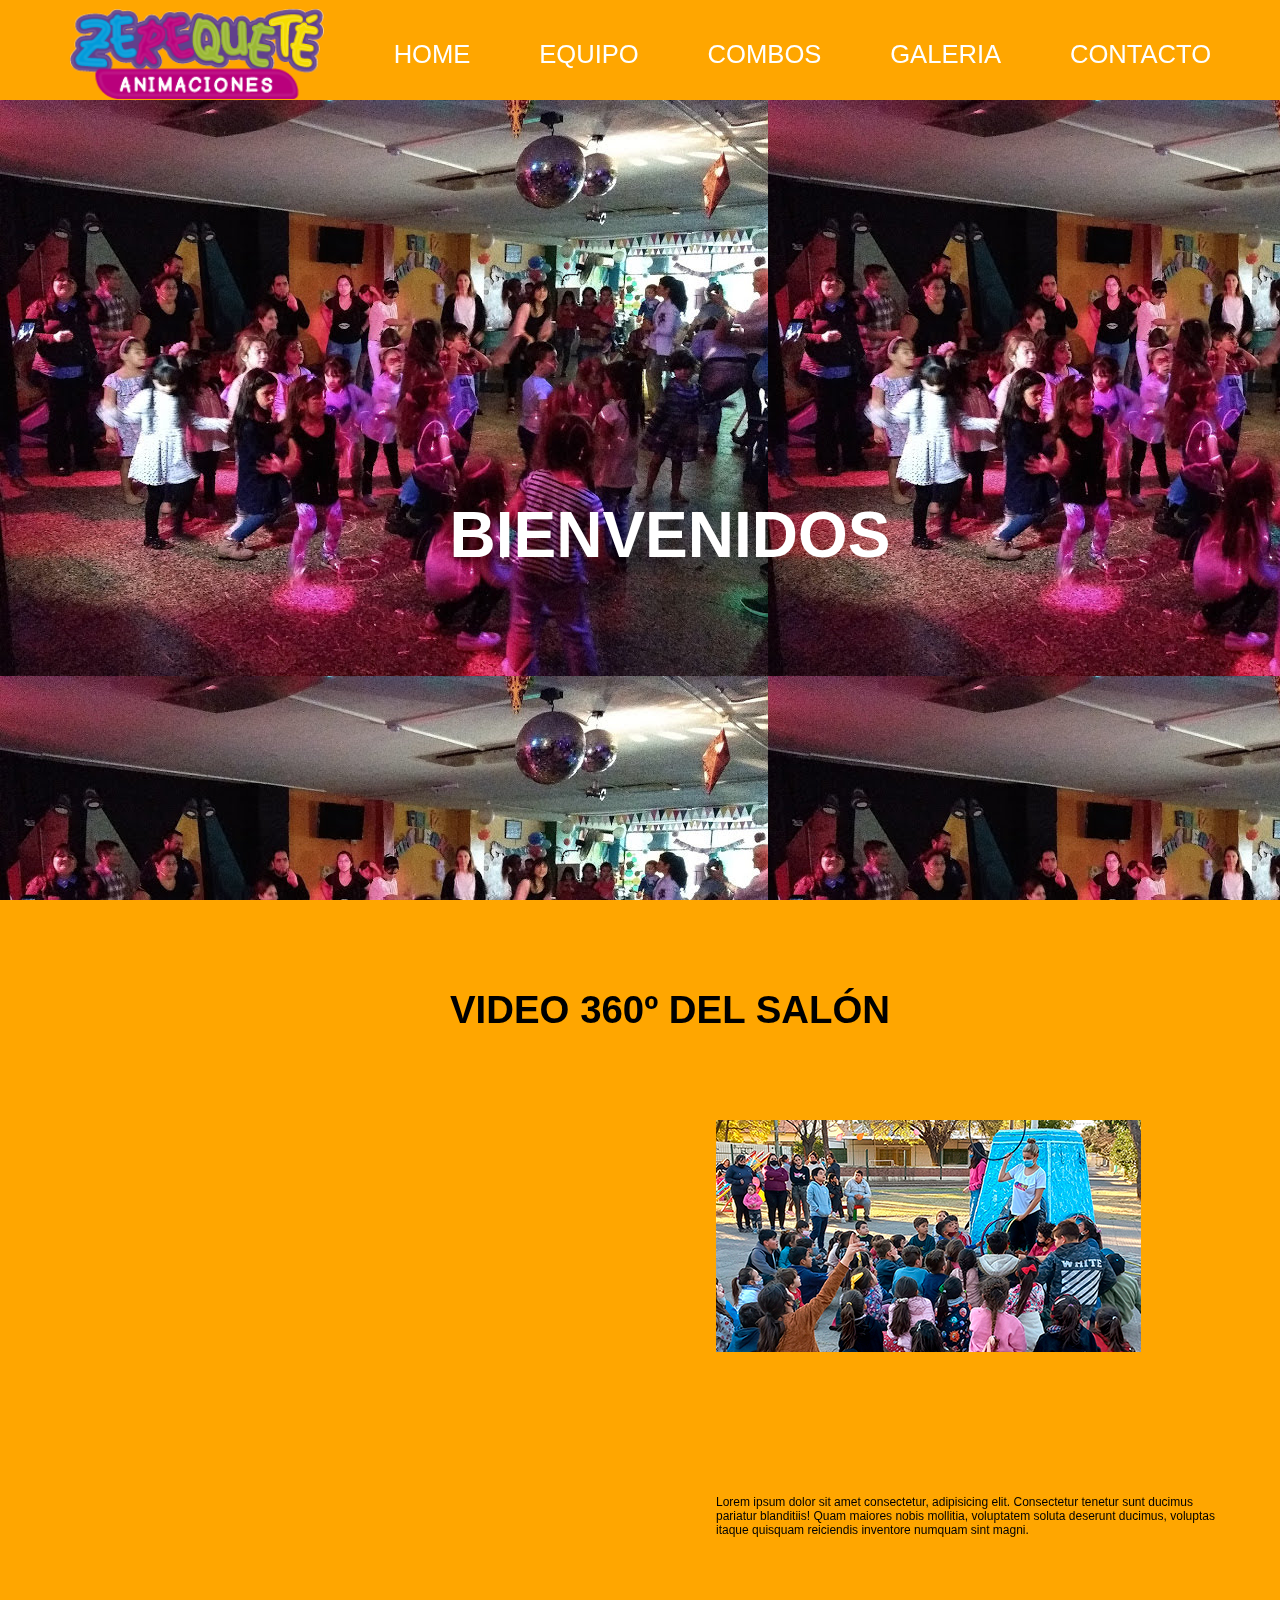
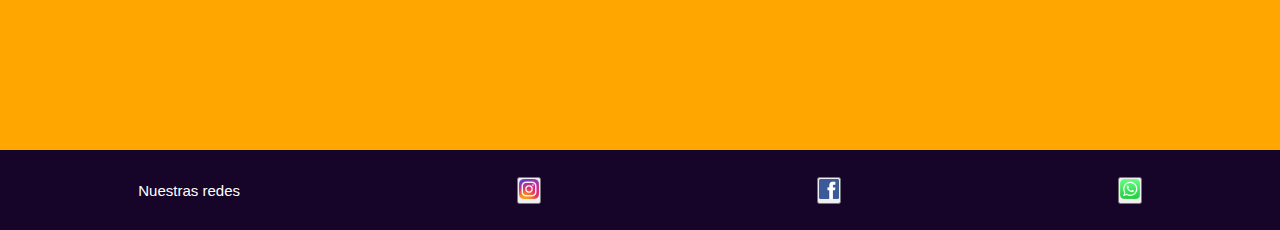
==== index.html @ d31e3bd9 "Primera version de mi proyecto" ====
<!DOCTYPE html>
<html lang="en">
<head>
    <meta charset="UTF-8">
    <meta http-equiv="X-UA-Compatible" content="IE=edge">
    <meta name="viewport" content="width=device-width, initial-scale=1.0">
    <title>Mi primer desafío</title>
    <link rel="stylesheet" href="css/estilo.css">
    <link rel="shortcut icon" href="img/logo chico.png">
</head>
<body>
    <header>
            <nav>
                <ul>
                <img src="img/logo largo.png" alt="zerequete">
                <a href="index.html"><li>HOME</li></a>
                <a href="html/equipo.html"> <li>EQUIPO</li> </a>
                <a href="html/combo.html"><li>COMBOS</li></a>
                <a href="html/galeria.html"><li>GALERIA</li></a>
                <a href="html/contacto.html"><li>CONTACTO</li></a>
            </ul>
        </nav>
        <div class="bienvenido">
            <h1>BIENVENIDOS</h1>
        </div>
    </header>
    
    <main>
        <div id="padreHome">
            <div id= "titulo">
               <h1>VIDEO 360º DEL SALÓN</h1>
            </div>
            <div id="video">
                <iframe width="500" height="300" src="https://www.youtube.com/embed/e9luSoI7dm0" title="YouTube video player" frameborder="0" allow="accelerometer; autoplay; clipboard-write; encrypted-media; gyroscope; picture-in-picture" allowfullscreen></iframe>
            </div>
            <div id="imgHome">
                <img src="img/juego.jpg" alt="juego">
            </div>
            <div id="parrafoHome">
                <p>Lorem ipsum dolor sit amet consectetur, adipisicing elit. Consectetur tenetur sunt ducimus pariatur blanditiis! Quam maiores nobis mollitia, voluptatem soluta deserunt ducimus, voluptas itaque quisquam reiciendis inventore numquam sint magni.</p>
            </div>
        
        </div>
        
    </main>
    
    <footer>
        <p>Nuestras redes</p>
        <a href="https://www.instagram.com/zerequete.animaciones/"><button><img src="img/Instagram-logo.png" alt="instagram"></button></a>
        <a href="https://www.facebook.com/zerequete.animaciones"><button><img src="img/facebook-770688_1280.png" alt=""></button></a>
        <a href="https://web.whatsapp.com/"><button><img src="img/WhatsApp_logo-color-vertical.svg.png" alt=""></button></a>
    </footer>
</body>
</html>
---- css/estilo.css ----
*{
    margin: 0;
    padding: 0;
}

nav{
    position: absolute;
    position: sticky;
    top: 0px;
    background-color: rgb(255, 166, 0);


}
nav img {
    width: 20%;
}
nav ul{
    list-style: none;
    display: flex;
    align-items: center;
    justify-content: space-evenly;
    padding-top: 8px;
}

ul a{
    text-decoration: none;
    color: rgb(255, 255, 255);
    font-family: Verdana, Geneva, Tahoma, sans-serif;
    font-size: 2vw;
    position: sticky;
    bottom: 0px;
}

ul a:hover{
    color: #450552;
}

.bienvenido{
    background-image: url( "../img/baile.jpg");
    width: 100vw;
    max-width: 100%;
    height: calc(100vh - 100px) ;
    align-content: center;
    
    display: flex;
    align-items: center;
    justify-content: center;
}

.bienvenido h1{
    font-family: Verdana, Geneva, Tahoma, sans-serif;
    font-size: 5vw;
    color: rgb(255, 255, 255);
}
.bienvenido h1:hover{
    font-family: Verdana, Geneva, Tahoma, sans-serif;
    font-size: 10vw;
    color: rgb(255, 255, 255);
    transform: rotate(30deg );
}

/*INDEX*/
/* MAIN */
#padreHome {
    display: grid;
    grid-template-columns: 50% 50%;
    grid-template-rows: 20% 30% 30%;
    grid-template-areas:"titulo titulo"
                        "video img"
                        "video parrafo";
    column-gap: 1.5rem;
    row-gap: 1.5rem;
    height: 850px;
    align-items: center;
    justify-items: center;
    background-color: rgb(255, 166, 0);
    width: 100vw;
    max-width: 100%;
    justify-content: center;
}

#titulo{
    grid-area: titulo;
    position: relative;
    bottom: 10px;
}

#video{
    grid-area: video;
    width: 50rem;

}

#imgHome{
    grid-area: img;
    width: 80%;
    height: 80%;
    position: relative;
    align-items: center;
}

#parrafoHome{
    grid-area: parrafo;
    font-family: Verdana, Geneva, Tahoma, sans-serif;
    font-size: 12px;
    width: 80%;    
    position: relative;
    top: 15px;

}





/* FOOTER */


footer{
    display: flex;
    flex-direction: row;
    background-color: rgb(23, 5, 41);
    height: 80px;
    font-family: Verdana, Geneva, Tahoma, sans-serif;
    font-size: 15px;
    text-align: center;
    color: rgb(255, 255, 255);
    align-items: center;
    justify-content: space-around;

    

}
footer img{
    height: 20px;
    
    
}



/*EQUIPO*/

#imgEquipo{
    display: flex;
    flex-direction: column;
    background-color: rgb(255, 255, 255);
    height: 45rem;
    font-family: Verdana, Geneva, Tahoma, sans-serif;
    font-size: 0.9rem;
    text-align: center;
    color: rgb(0, 0, 0);
    align-items: center;
    justify-self: center;

}

#imgEquipo p{
width: 50%;
position: relative;
top: 20%;
left: 25%;
}
    

/*COMBOS*/

#padreCombo{
    background-color: rgb(58, 11, 102);
    display: grid;
    height: 1400px;
    width: 100vw;
    max-width: 100%;
    grid-template-columns: 25% 25% 25%;
    grid-template-rows: 10% 30% 30%;
    grid-template-areas:"combo combo combo"
                        "combo1 combo2 combo3"
                        "combo4 combo5 combo6";
    justify-items: center;
    align-items: center;
    justify-content:space-evenly;
    column-gap: 3%;
    row-gap: 3%;
}

.card{
    display: flex;
    flex-direction: column;
    align-content: center;
    width: 30%;
    height: 98%;
    background-color: orange;
    border-radius: 10px;
    padding: 5%;
    font-family: Verdana, Geneva, Tahoma, sans-serif;
    font-size: 0.8rem;
}

.card:hover{
    opacity: 80%;
    font-size: 0.9rem;
    transform: scale(1.03, 1.03);    
}

.card button{
    margin-top: 10%;
}
.card img{
    height: 151.8px;
}

#spaNenas{
    grid-area: combo1;
    width: 100%;

}

#fiestaFluor{
    grid-area: combo2;
    width: 100%;
}

#cumpleArte{
    grid-area: combo3;
    width: 100%;    
}
#spa{
    grid-area: combo4;
    width: 100%;

}

#fie{
    grid-area: combo5;
    width: 100%;
}

#cump{
    grid-area: combo6;
    width: 100%;    
}


h1{
    padding: 100px 0px 30px 60px;
    font-family: Verdana, Geneva, Tahoma, sans-serif;
    font-size: 3vw;
    color: black;
}

/*GALERIA*/
.imagenesGaleria{
  display: grid;
  grid-template-columns: 30% 30% 30%;
  grid-template-rows: 300px 300px;
  column-gap: 2%;
  row-gap: 2%;
  height: 40rem;
  justify-content: space-evenly;

}
.imagenesGaleria img{
    width: 100%;
    height: 100%;
}

.imagenesGaleria img:hover{
    transform: scale(1.2,1.2);
}

/*CONTACTO*/
iframe{
    display: flex;
    flex-direction: column;
    margin: auto;
    padding-top: 40px;
    padding-left: 30px; 
    align-items: center;
}
main h3{
    padding: 20% 0% 5% 0%;
    display: flex;
    font-family: Verdana, Geneva, Tahoma, sans-serif;
    font-size: 20px;
    color: black;
}

form{
    display: flex;
    flex-direction: column;
    width: 80%; 
    height: auto;
    margin: 80px auto;
    padding-top: 50px;
    padding-bottom: 50px;  
    background-color:rgb(253, 139, 0); 
    padding-left: 30px; 
    align-items: center;
    font-family: Verdana, Geneva, Tahoma, sans-serif;
    font-size: 15px;
}
input{
    background-color: rgb(255, 255, 255) ; 
    width: 70%; 
    height: 30px; 
    border-radius: 5px;  
    border-style: solid; 
    border-width: 1px; 
    border-color: #450552; 
    margin-top: 10px;  
    padding-left: 10px;
    margin-bottom: 5px;
}


@media only screen and (max-width:600px){
    .imagenesGaleria{

        grid-template-columns: 100%;
        grid-template-rows: 30rem 30rem 30rem 30rem 30rem 30rem;
        height: 202rem;
    }

    nav ul{
        height: 180px;
    }
    nav img{
        padding-top: 10px;
        padding-bottom: 20px;
    }
    
    ul{
    
        flex-direction: column;    
        justify-content: space-around;
        align-items: center;
    }
   
    #padreHome {
        display: grid;
        grid-template-columns: 100%;
        grid-template-rows: 5% 30% 30% 15%;
        grid-template-areas:"titulo"
                        "video"
                        "img"
                        "parrafo";
        justify-content: center;
    }

    #parrafoHome{
            text-align: center;
            top: 0;
        
    }
    #video{
        width: 100%;
    }
    
    #imgEquipo{
        height: 50rem;    
    
    }

}
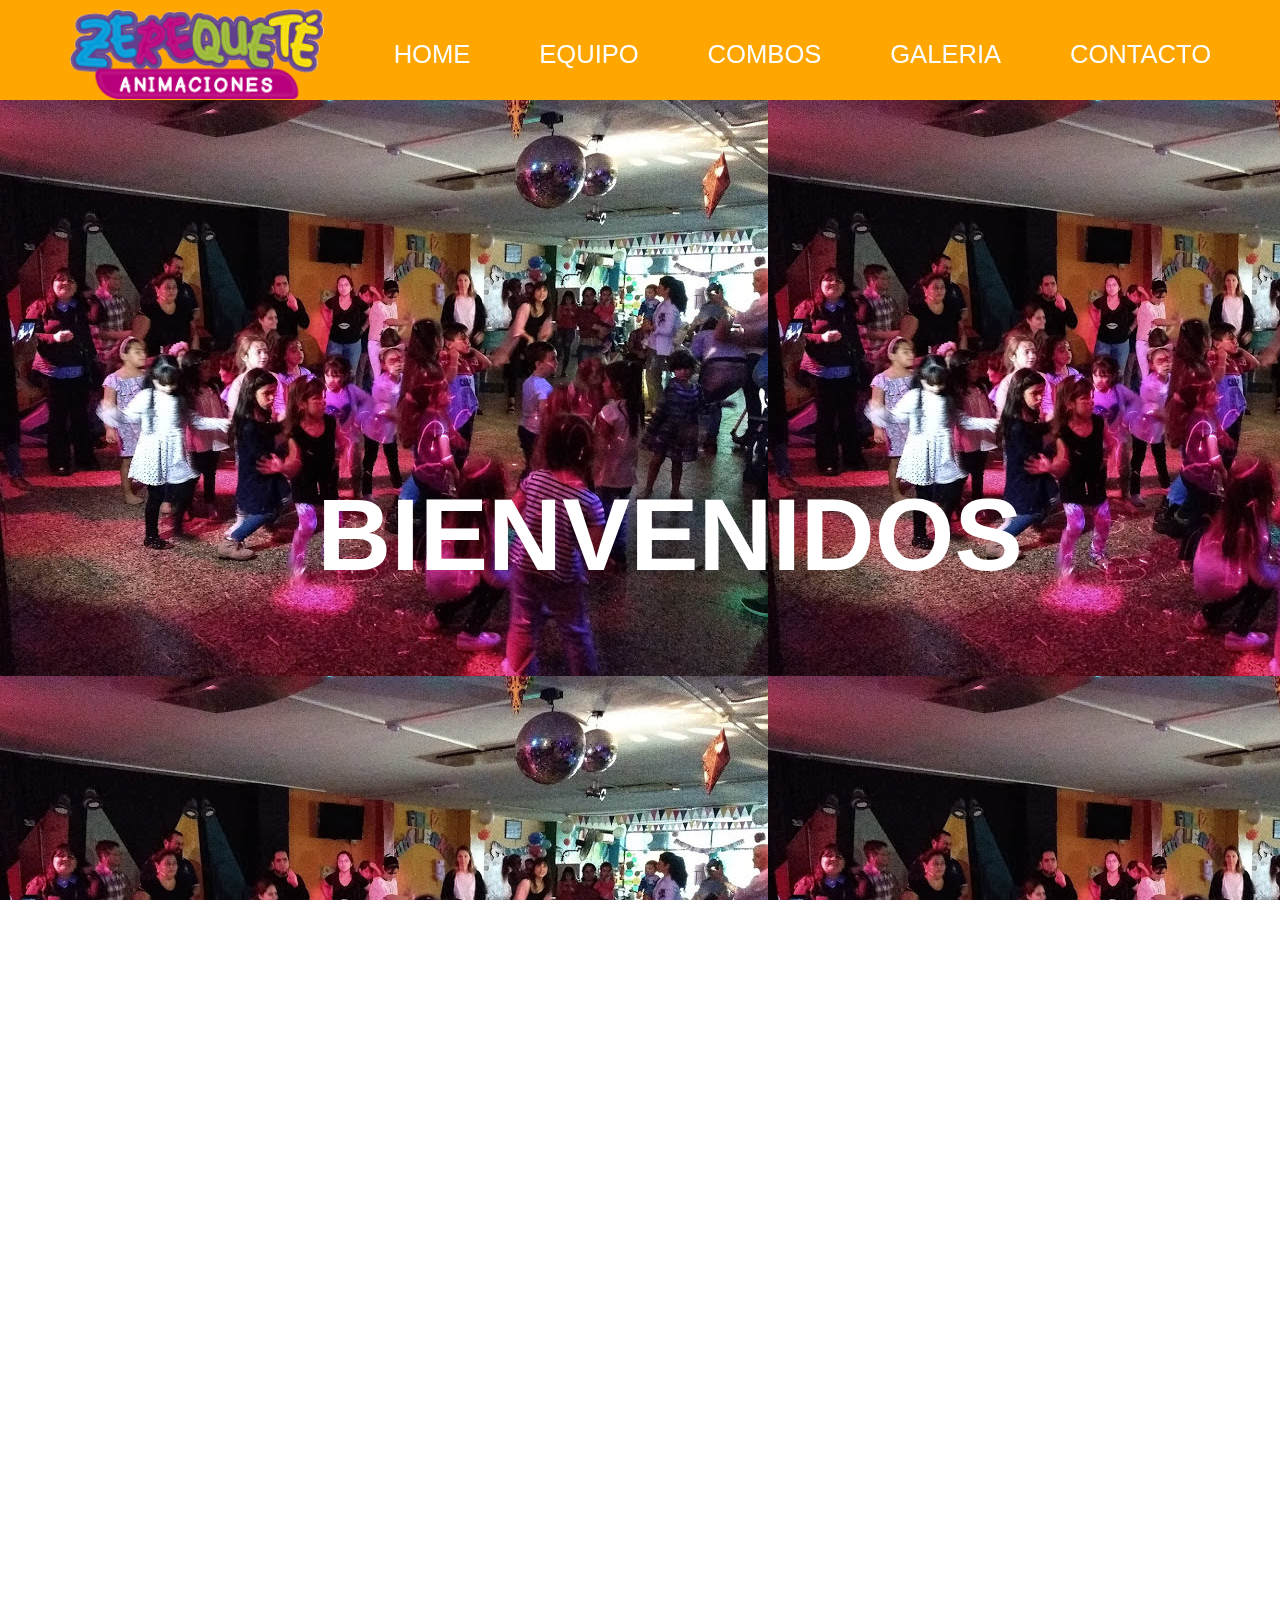
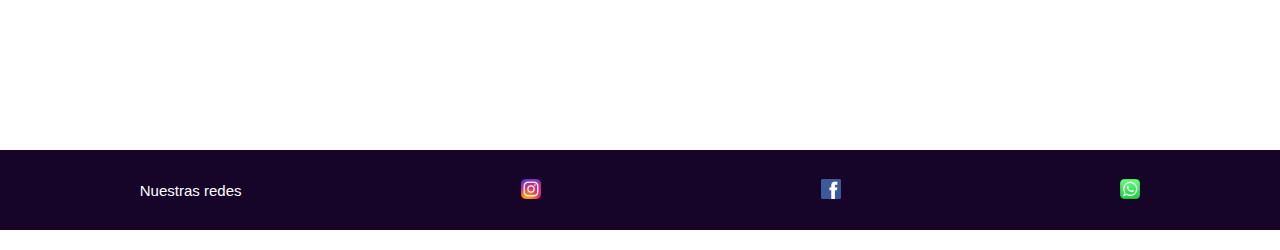
==== commit 19e087a9: "Version con animaciones" ====
--- a/index.html
+++ b/index.html
@@ -7,6 +7,9 @@
     <title>Mi primer desafío</title>
     <link rel="stylesheet" href="css/estilo.css">
     <link rel="shortcut icon" href="img/logo chico.png">
+    <link rel="stylesheet" href="https://cdnjs.cloudflare.com/ajax/libs/animate.css/4.1.1/animate.min.css"/>
+    <link href="https://unpkg.com/aos@2.3.1/dist/aos.css" rel="stylesheet">
+
 </head>
 <body>
     <header>
@@ -21,11 +24,11 @@
             </ul>
         </nav>
         <div class="bienvenido">
-            <h1>BIENVENIDOS</h1>
+            <h1 class="animate__animated animate__bounceInDown">BIENVENIDOS</h1>
         </div>
     </header>
     
-    <main>
+    <main data-aos="fade-up">
         <div id="padreHome">
             <div id= "titulo">
                <h1>VIDEO 360º DEL SALÓN</h1>
@@ -46,9 +49,14 @@
     
     <footer>
         <p>Nuestras redes</p>
-        <a href="https://www.instagram.com/zerequete.animaciones/"><button><img src="img/Instagram-logo.png" alt="instagram"></button></a>
-        <a href="https://www.facebook.com/zerequete.animaciones"><button><img src="img/facebook-770688_1280.png" alt=""></button></a>
-        <a href="https://web.whatsapp.com/"><button><img src="img/WhatsApp_logo-color-vertical.svg.png" alt=""></button></a>
+        <a href="https://www.instagram.com/zerequete.animaciones/"><img src="img/Instagram-logo.png" alt="instagram"></a>
+        <a href="https://www.facebook.com/zerequete.animaciones"><img src="img/facebook-770688_1280.png" alt=""></a>
+        <a href="https://web.whatsapp.com/"><img src="img/WhatsApp_logo-color-vertical.svg.png" alt=""></a>
     </footer>
+
+    <script src="https://unpkg.com/aos@2.3.1/dist/aos.js"></script>
+    <script>
+        AOS.init();
+      </script>
 </body>
 </html>--- a/css/estilo.css
+++ b/css/estilo.css
@@ -43,7 +43,6 @@
     max-width: 100%;
     height: calc(100vh - 100px) ;
     align-content: center;
-    
     display: flex;
     align-items: center;
     justify-content: center;
@@ -51,15 +50,11 @@
 
 .bienvenido h1{
     font-family: Verdana, Geneva, Tahoma, sans-serif;
-    font-size: 5vw;
+    font-size: 8vw;
     color: rgb(255, 255, 255);
-}
-.bienvenido h1:hover{
-    font-family: Verdana, Geneva, Tahoma, sans-serif;
-    font-size: 10vw;
-    color: rgb(255, 255, 255);
-    transform: rotate(30deg );
-}
+    animation-duration: 2s;
+}
+    
 
 /*INDEX*/
 /* MAIN */
@@ -129,13 +124,11 @@
     color: rgb(255, 255, 255);
     align-items: center;
     justify-content: space-around;
-
-    
-
-}
+}
+
 footer img{
     height: 20px;
-    
+    background-color: rgb(23, 5, 41);
     
 }
 
@@ -154,7 +147,13 @@
     color: rgb(0, 0, 0);
     align-items: center;
     justify-self: center;
-
+    }
+
+
+
+.imagenEquipo :hover{
+    transform: rotateY(360deg);
+    transition: all 5s;
 }
 
 #imgEquipo p{
@@ -163,9 +162,21 @@
 top: 20%;
 left: 25%;
 }
-    
+
+
 
 /*COMBOS*/
+div .promo {
+    background-color: aqua;
+    height: 3rem;
+
+}
+.promo{
+    font-family: -apple-system, BlinkMacSystemFont, 'Segoe UI', Roboto, Oxygen, Ubuntu, Cantarell, 'Open Sans', 'Helvetica Neue', sans-serif; 
+    animation-duration: infinite;
+    text-align: center;
+}
+    
 
 #padreCombo{
     background-color: rgb(58, 11, 102);
@@ -199,7 +210,6 @@
 }
 
 .card:hover{
-    opacity: 80%;
     font-size: 0.9rem;
     transform: scale(1.03, 1.03);    
 }
@@ -207,6 +217,11 @@
 .card button{
     margin-top: 10%;
 }
+
+.card button :hover{
+    transform: rotate(30deg);
+}
+
 .card img{
     height: 151.8px;
 }
@@ -256,18 +271,21 @@
   grid-template-columns: 30% 30% 30%;
   grid-template-rows: 300px 300px;
   column-gap: 2%;
-  row-gap: 2%;
-  height: 40rem;
-  justify-content: space-evenly;
-
-}
+  row-gap: 5%;
+  height: 50rem;
+  justify-content: space-around;
+  align-content: center;
+}
+
 .imagenesGaleria img{
     width: 100%;
     height: 100%;
+    transition: all 1s;
 }
 
 .imagenesGaleria img:hover{
-    transform: scale(1.2,1.2);
+    transform: scale(1.07,1.07);
+
 }
 
 /*CONTACTO*/
@@ -301,9 +319,10 @@
     font-family: Verdana, Geneva, Tahoma, sans-serif;
     font-size: 15px;
 }
+
 input{
     background-color: rgb(255, 255, 255) ; 
-    width: 70%; 
+    width: 60%; 
     height: 30px; 
     border-radius: 5px;  
     border-style: solid; 
@@ -313,7 +332,19 @@
     padding-left: 10px;
     margin-bottom: 5px;
 }
-
+ 
+button{
+    background-color: rgb(255, 255, 255) ; 
+    width: 70px; 
+    height: 30px; 
+    border-radius: 5px;  
+    border-style: solid; 
+    border-width: 1px; 
+    border-color: #450552; 
+    margin-top: 10px;  
+    padding-left: 10px;
+    margin-bottom: 5px;
+}
 
 @media only screen and (max-width:600px){
     .imagenesGaleria{
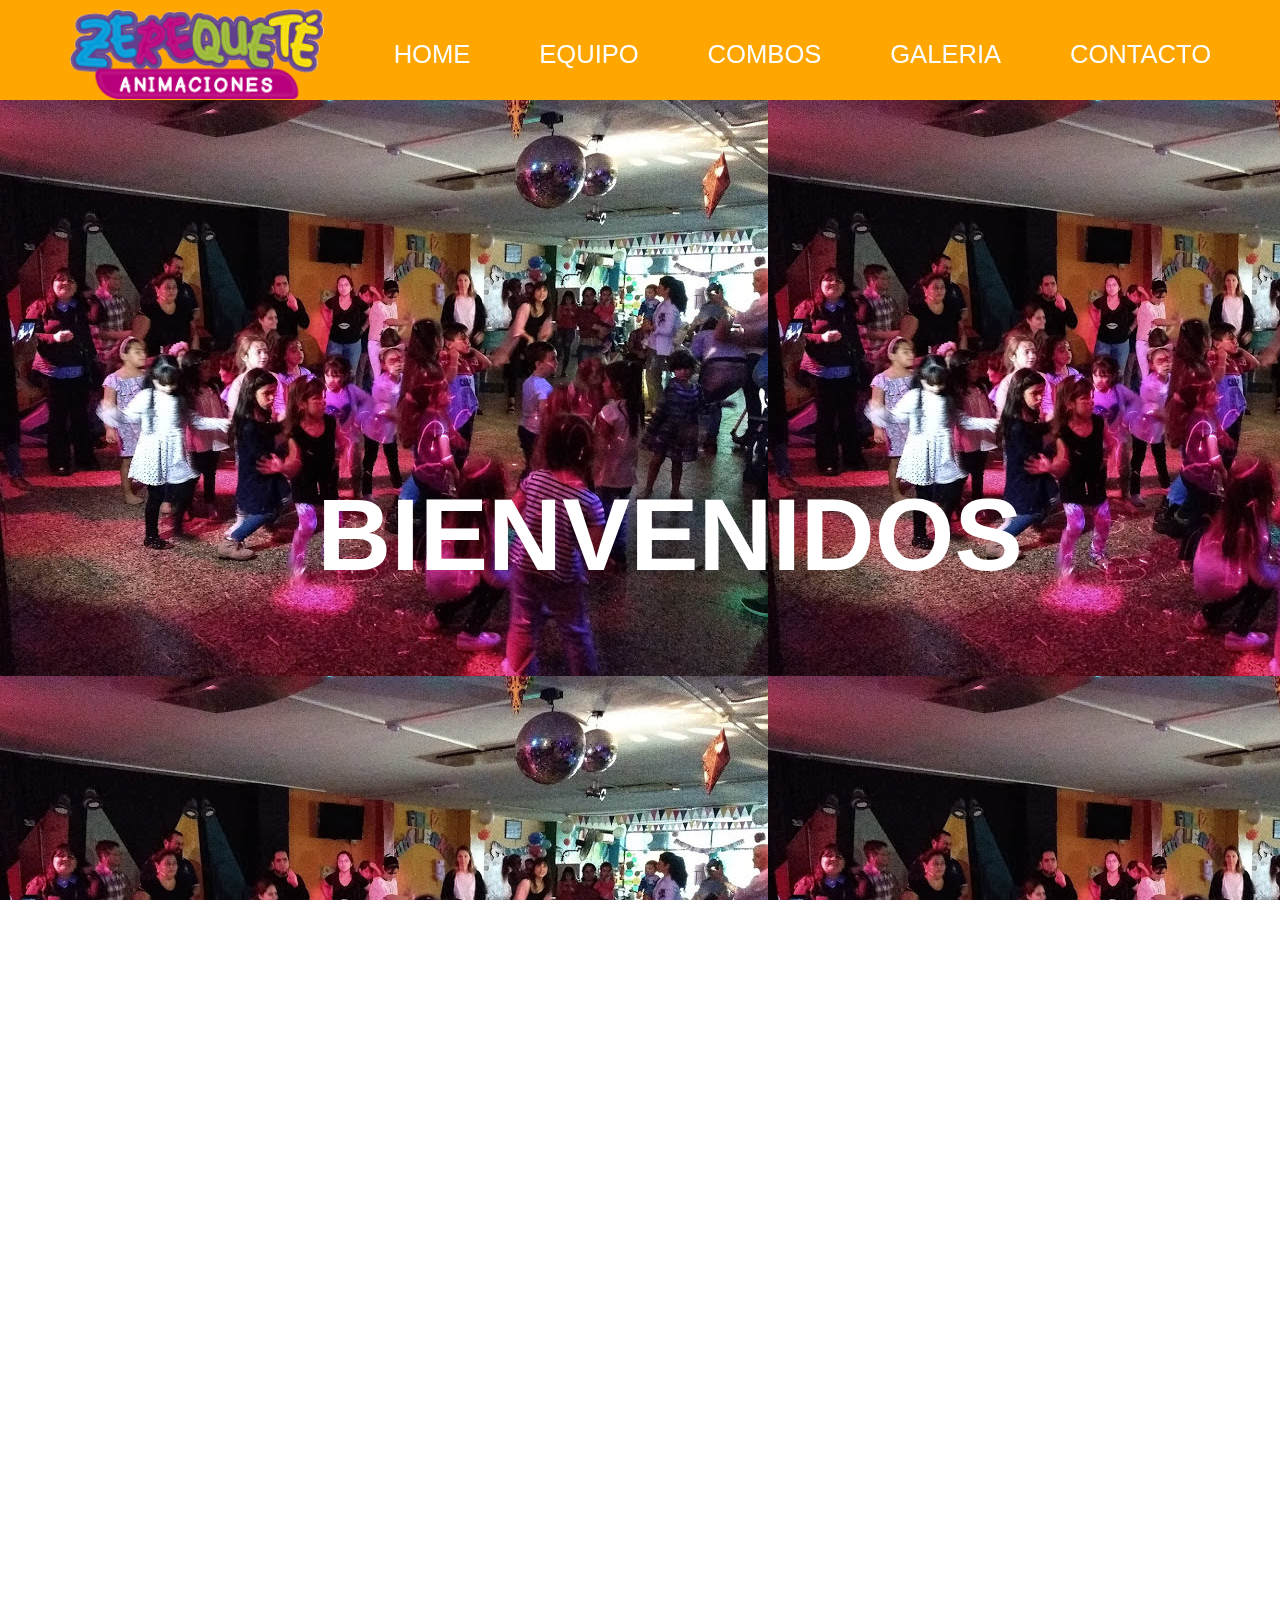
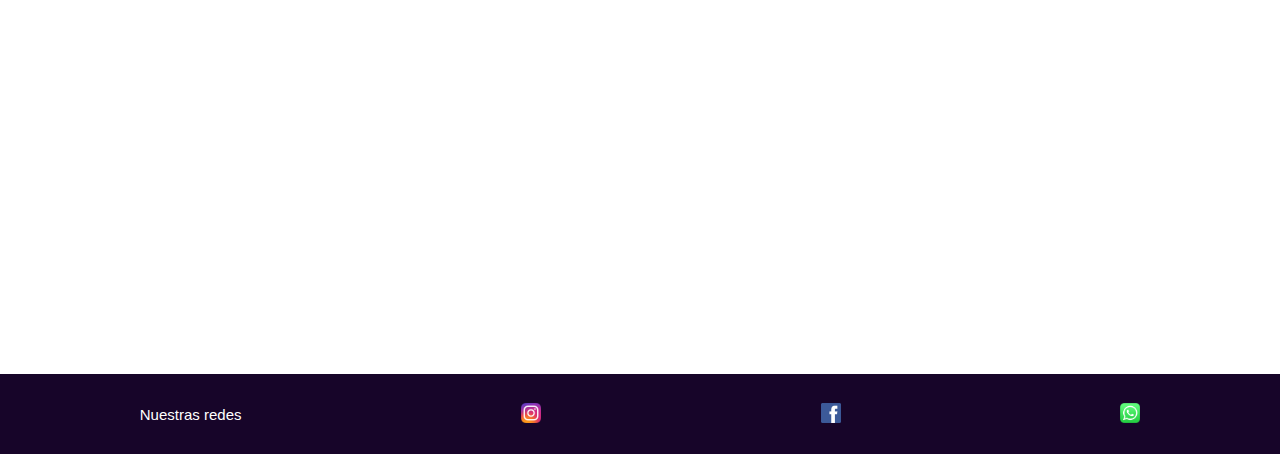
==== commit 9f409aab: "Cuarta Version" ====
--- a/index.html
+++ b/index.html
@@ -5,16 +5,15 @@
     <meta http-equiv="X-UA-Compatible" content="IE=edge">
     <meta name="viewport" content="width=device-width, initial-scale=1.0">
     <title>Mi primer desafío</title>
-    <link rel="stylesheet" href="css/estilo.css">
     <link rel="shortcut icon" href="img/logo chico.png">
     <link rel="stylesheet" href="https://cdnjs.cloudflare.com/ajax/libs/animate.css/4.1.1/animate.min.css"/>
     <link href="https://unpkg.com/aos@2.3.1/dist/aos.css" rel="stylesheet">
-
+    <link rel="stylesheet" href="css/estilo.css">  
 </head>
 <body>
     <header>
-            <nav>
-                <ul>
+        <nav>
+            <ul>
                 <img src="img/logo largo.png" alt="zerequete">
                 <a href="index.html"><li>HOME</li></a>
                 <a href="html/equipo.html"> <li>EQUIPO</li> </a>
@@ -29,20 +28,21 @@
     </header>
     
     <main data-aos="fade-up">
-        <div id="padreHome">
-            <div id= "titulo">
+        <div>
+            <div class= "titulo">
                <h1>VIDEO 360º DEL SALÓN</h1>
             </div>
-            <div id="video">
-                <iframe width="500" height="300" src="https://www.youtube.com/embed/e9luSoI7dm0" title="YouTube video player" frameborder="0" allow="accelerometer; autoplay; clipboard-write; encrypted-media; gyroscope; picture-in-picture" allowfullscreen></iframe>
+            <div id="padreHome">
+                <div id="video">
+                    <iframe width= 500rem height= 500vh src="https://www.youtube.com/embed/e9luSoI7dm0" class="img-fluid" title="YouTube video player" frameborder="0" allow="accelerometer; autoplay; clipboard-write; encrypted-media; gyroscope; picture-in-picture" allowfullscreen></iframe>
+                </div>
+                <div id="imgHome">
+                    <img src="img/juego.jpg" alt="juego">
+                </div>
+                <div id="parrafoHome">
+                    <p>Lorem ipsum dolor sit amet consectetur, adipisicing elit. Consectetur tenetur sunt ducimus pariatur blanditiis! Quam maiores nobis mollitia, voluptatem soluta deserunt ducimus, voluptas itaque quisquam reiciendis inventore numquam sint magni.</p>
+                </div>
             </div>
-            <div id="imgHome">
-                <img src="img/juego.jpg" alt="juego">
-            </div>
-            <div id="parrafoHome">
-                <p>Lorem ipsum dolor sit amet consectetur, adipisicing elit. Consectetur tenetur sunt ducimus pariatur blanditiis! Quam maiores nobis mollitia, voluptatem soluta deserunt ducimus, voluptas itaque quisquam reiciendis inventore numquam sint magni.</p>
-            </div>
-        
         </div>
         
     </main>
--- a/css/estilo.css
+++ b/css/estilo.css
@@ -61,26 +61,21 @@
 #padreHome {
     display: grid;
     grid-template-columns: 50% 50%;
-    grid-template-rows: 20% 30% 30%;
-    grid-template-areas:"titulo titulo"
-                        "video img"
+    grid-template-rows: 30% 30%;
+    grid-template-areas:"video img"
                         "video parrafo";
     column-gap: 1.5rem;
     row-gap: 1.5rem;
-    height: 850px;
+    height: 100vh;
+    justify-content: space-evenly;
+    align-content: space-around;
     align-items: center;
     justify-items: center;
     background-color: rgb(255, 166, 0);
     width: 100vw;
     max-width: 100%;
-    justify-content: center;
-}
-
-#titulo{
-    grid-area: titulo;
-    position: relative;
-    bottom: 10px;
-}
+}
+
 
 #video{
     grid-area: video;
@@ -92,7 +87,6 @@
     grid-area: img;
     width: 80%;
     height: 80%;
-    position: relative;
     align-items: center;
 }
 
@@ -101,8 +95,7 @@
     font-family: Verdana, Geneva, Tahoma, sans-serif;
     font-size: 12px;
     width: 80%;    
-    position: relative;
-    top: 15px;
+    height: 20px;
 
 }
 
@@ -136,83 +129,78 @@
 
 /*EQUIPO*/
 
-#imgEquipo{
-    display: flex;
-    flex-direction: column;
-    background-color: rgb(255, 255, 255);
-    height: 45rem;
-    font-family: Verdana, Geneva, Tahoma, sans-serif;
-    font-size: 0.9rem;
-    text-align: center;
-    color: rgb(0, 0, 0);
-    align-items: center;
-    justify-self: center;
-    }
+#imgEquipo  {
+            display: flex;
+            flex-direction: column;
+            background-color: rgb(255, 255, 255);
+            height: 45rem;
+            font-family: Verdana, Geneva, Tahoma, sans-serif;
+            font-size: 0.9rem;
+            text-align: center;
+            color: rgb(0, 0, 0);
+            align-items: center;
+            justify-self: center;
+}   
 
 
 
 .imagenEquipo :hover{
-    transform: rotateY(360deg);
-    transition: all 5s;
+                        transform: rotateY(360deg);
+                        transition: all 5s;
 }
 
 #imgEquipo p{
-width: 50%;
-position: relative;
-top: 20%;
-left: 25%;
+                width: 50%;
+                position: relative;
+                top: 20%;
+                left: 25%;  
 }
 
 
 
 /*COMBOS*/
-div .promo {
-    background-color: aqua;
-    height: 3rem;
-
-}
+  
+
+
+
 .promo{
     font-family: -apple-system, BlinkMacSystemFont, 'Segoe UI', Roboto, Oxygen, Ubuntu, Cantarell, 'Open Sans', 'Helvetica Neue', sans-serif; 
     animation-duration: infinite;
     text-align: center;
+    height: 3rem;
+    background-color: aqua;
 }
     
 
 #padreCombo{
     background-color: rgb(58, 11, 102);
     display: grid;
-    height: 1400px;
+    height: 60vh;
     width: 100vw;
     max-width: 100%;
     grid-template-columns: 25% 25% 25%;
-    grid-template-rows: 10% 30% 30%;
-    grid-template-areas:"combo combo combo"
-                        "combo1 combo2 combo3"
+    grid-template-rows: 30% 30%;
+    grid-template-areas:"combo1 combo2 combo3"
                         "combo4 combo5 combo6";
+    justify-content: space-evenly;
+    align-content: space-around;
+    align-items: center;
     justify-items: center;
-    align-items: center;
-    justify-content:space-evenly;
-    column-gap: 3%;
-    row-gap: 3%;
 }
 
 .card{
     display: flex;
     flex-direction: column;
-    align-content: center;
-    width: 30%;
-    height: 98%;
     background-color: orange;
     border-radius: 10px;
     padding: 5%;
-    font-family: Verdana, Geneva, Tahoma, sans-serif;
-    font-size: 0.8rem;
+    height: fit-content;
+    font-family: Verdana, Geneva, Tahoma, sans-serif;
 }
 
 .card:hover{
-    font-size: 0.9rem;
     transform: scale(1.03, 1.03);    
-}
+}*/
 
 .card button{
     margin-top: 10%;
@@ -241,6 +229,7 @@
     grid-area: combo3;
     width: 100%;    
 }
+
 #spa{
     grid-area: combo4;
     width: 100%;
@@ -263,6 +252,43 @@
     font-family: Verdana, Geneva, Tahoma, sans-serif;
     font-size: 3vw;
     color: black;
+}
+
+.promo{
+    width: 100%;
+    height: 8rem;
+    font-family: 'Franklin Gothic Medium', 'Arial Narrow', Arial, sans-serif;
+    font-size: 3rem;
+    animation-name: colores;
+    animation-duration: 4s;
+    animation-iteration-count: infinite;
+    text-align: center;
+    background-color: #450552;
+    color: rgb(255, 255, 255);
+    display: flex;
+    flex-direction: column;
+    justify-content: center;
+
+}
+
+@keyframes colores{
+    0%{
+        background-color: rgb(230, 90, 25) ;
+    }
+    
+    25%{
+        background-color: rgb(0, 195, 255)
+    }
+
+    50%{
+        background-color: rgb(250, 179, 0)
+    }
+    75%{
+        background-color: rgb(138, 27, 97)
+    }
+    100%{
+        background-color: rgb(255, 0, 0);
+    }
 }
 
 /*GALERIA*/
@@ -289,6 +315,10 @@
 }
 
 /*CONTACTO*/
+
+
+
+
 iframe{
     display: flex;
     flex-direction: column;
@@ -347,6 +377,13 @@
 }
 
 @media only screen and (max-width:600px){
+
+    .bienvenido {
+        visibility: hidden;
+        display: none;
+    
+    }
+
     .imagenesGaleria{
 
         grid-template-columns: 100%;
@@ -370,14 +407,10 @@
     }
    
     #padreHome {
-        display: grid;
-        grid-template-columns: 100%;
-        grid-template-rows: 5% 30% 30% 15%;
-        grid-template-areas:"titulo"
-                        "video"
-                        "img"
-                        "parrafo";
+        display: flex;
+        flex-direction: column;
         justify-content: center;
+        width: max-content;
     }
 
     #parrafoHome{
@@ -394,4 +427,15 @@
     
     }
 
+    .card{
+        display: flex;
+        flex-direction: row;
+        background-color: orange;
+        border-radius: 1vw;
+        padding: 2%;
+        height: fit-content;
+        font-family: Verdana, Geneva, Tahoma, sans-serif;
+        font-size: 2vw;
+    }
+
 }